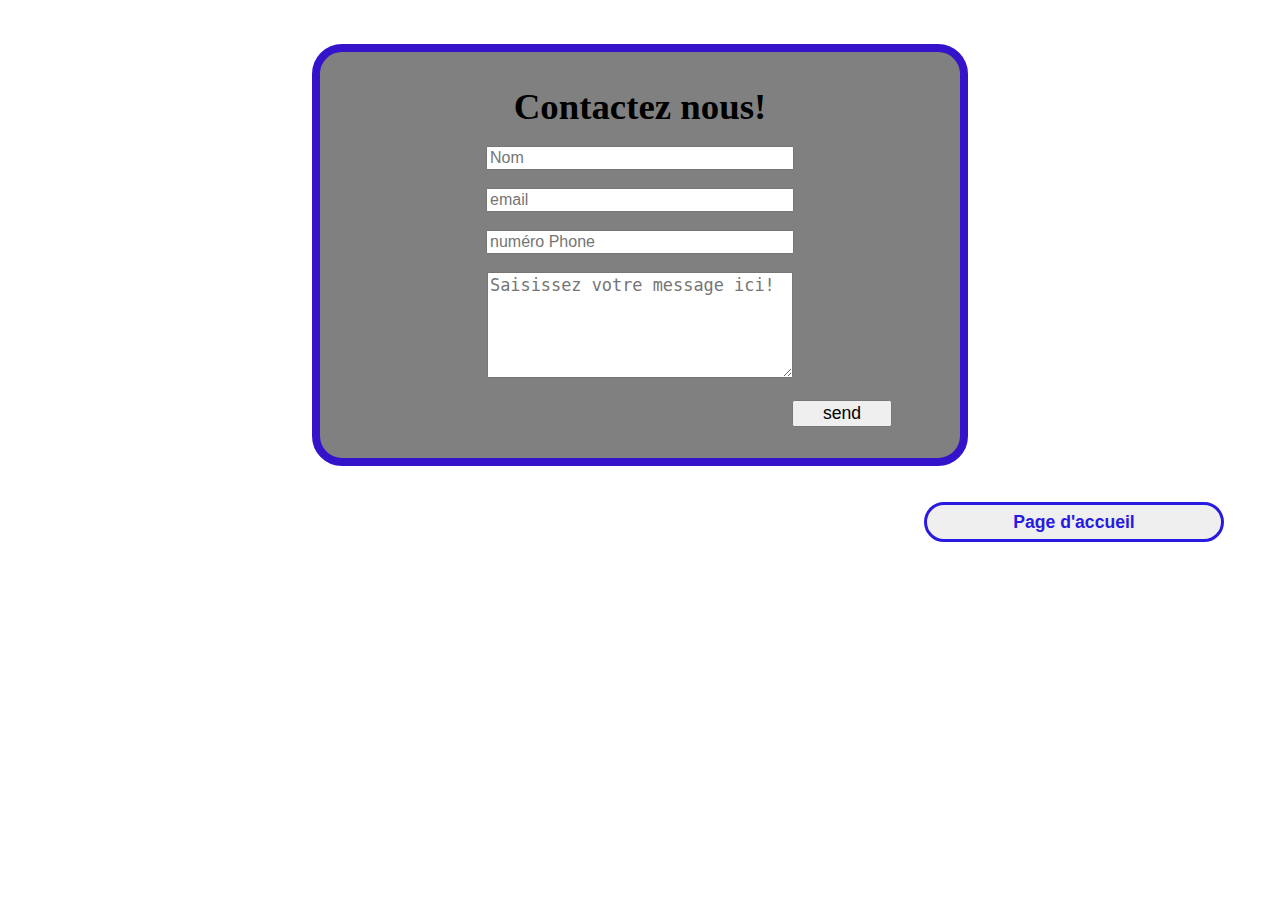
==== contact.html @ c13fa3dc "Create contact.html" ====
<!doctype html>
<html>
<head>
  <meta charset="utf-8">
  <meta name="viewport" content="width=device-width, initial-scale=1.0">
  <title>Contact Us</title>
</head>
<body>
    
  <br>
  <center>  
  <form class="gform pure-form pure-form-stacked" method="POST" data-email="Assoumoulandry1@gmail.com"
  action="https://script.google.com/macros/s/AKfycbxP3jVAPIpbvx_YtjNEEyyuONcppKk46gMmLdDb9K6kATw21CBA2pUEHkpq4ghVVf_4/exec">
    <div class="form-elements"><br>
      <div style="background:gray;border:8px solid rgb(53, 19, 202);border-radius: 30px;width: 600px;padding-top: 15px;padding-bottom: 40px;padding-left: 20px;padding-right: 20px;"><br>
        <b class="content-head" style="font-size: 2.3em;">Contactez nous!</b>
        <br><br>
         
        <input type="text" name="name" required="" placeholder="Nom" style="font-size: 1em;width: 300px;"/><br><br>

      
        <input type="email" name="email" required="" placeholder="email" style="font-size: 1em;width: 300px;"/><br><br>

         
         <input type="number"  name="phone" placeholder="numéro Phone" style="font-size: 1em;width: 300px;"/><br><br>
      
        
        <textarea  name="message" rows="5" cols="22" placeholder="Saisissez votre message ici!" required="" style="font-size: 1.3em;width: 300px;"></textarea><br><br>
    
        <button style="float: right;width: 100px;height: 27px;font-size: 1.1em;margin-right: 48px;">
        send</button><br>
      </div>

        <br>
    </div>

    <!-- Thankyou_message --><br>
    <div class="thankyou_message" style="display:none;background:none;border:8px solid rgb(67, 19, 240);border-radius: 40px;width: 400px;padding-top: 15px;padding-bottom: 40px;padding-left: 20px;padding-right: 20px;"><br><br>
      <h1>Merci de nous avoir contacté!</h1>
      <h1>**********</h1>
    </div>
  </form>
  <script data-cfasync="false" type="text/javascript">
    
   (function() {
  function validEmail(email) {
    var re = /^([\w-]+(?:\.[\w-]+)*)@((?:[\w-]+\.)*\w[\w-]{0,66})\.([a-z]{2,6}(?:\.[a-z]{2})?)$/i;
    return re.test(email);
  }

  function validateHuman(honeypot) {
    if (honeypot) {
      console.log("Robot Detected!");
      return true;
    } else {
      console.log("Welcome Human!");
    }
  }
  function getFormData(form) {
    var elements = form.elements;

    var fields = Object.keys(elements).filter(function(k) {
          return (elements[k].name !== "honeypot");
    }).map(function(k) {
      if(elements[k].name !== undefined) {
        return elements[k].name;
      }else if(elements[k].length > 0){
        return elements[k].item(0).name;
      }
    }).filter(function(item, pos, self) {
      return self.indexOf(item) == pos && item;
    });

    var formData = {};
    fields.forEach(function(name){
      var element = elements[name];
      formData[name] = element.value;
      if (element.length) {
        var data = [];
        for (var i = 0; i < element.length; i++) {
          var item = element.item(i);
          if (item.checked || item.selected) {
            data.push(item.value);
          }
        }
        formData[name] = data.join(', ');
      }
    });

    // add form-specific values into the data
    formData.formDataNameOrder = JSON.stringify(fields);
    formData.formGoogleSheetName = form.dataset.sheet || "Sheet1"; // default sheet name
    formData.formGoogleSendEmail = form.dataset.email || ""; // no email by default

    console.log(formData);
    return formData;
  }

  function handleFormSubmit(event) {  
    event.preventDefault();           
    var form = event.target;
    var data = getFormData(form);         
    if( data.email && !validEmail(data.email) ) {   
      var invalidEmail = form.querySelector(".email-invalid");
      if (invalidEmail) {
        invalidEmail.style.display = "block";
        return false;
      }
    } else {
      disableAllButtons(form);
      var url = form.action;
      var xhr = new XMLHttpRequest();
      xhr.open('POST', url);
      xhr.setRequestHeader("Content-Type", "application/x-www-form-urlencoded");
      xhr.onreadystatechange = function() {
          console.log(xhr.status, xhr.statusText);
          console.log(xhr.responseText);
          var formElements = form.querySelector(".form-elements")
          if (formElements) {
            formElements.style.display = "none"; // hide form
          }
          var thankYouMessage = form.querySelector(".thankyou_message");
          if (thankYouMessage) {
            thankYouMessage.style.display = "block";
          }
          return;
      };
      var encoded = Object.keys(data).map(function(k) {
          return encodeURIComponent(k) + "=" + encodeURIComponent(data[k]);
      }).join('&');
      xhr.send(encoded);
    }
  }
  
  function loaded() {
    console.log("Contact form submission handler loaded successfully.");
    var forms = document.querySelectorAll("form.gform");
    for (var i = 0; i < forms.length; i++) {
      forms[i].addEventListener("submit", handleFormSubmit, false);
    }
  };
  document.addEventListener("DOMContentLoaded", loaded, false);

  function disableAllButtons(form) {
    var buttons = form.querySelectorAll("button");
    for (var i = 0; i < buttons.length; i++) {
      buttons[i].disabled = true;
    }
  }
})();


  </script>
</center>

<div>
    <a href="index.html" target="_blank"><button style="float: right;width: 300px;height: 40px;font-size: 1.1em;margin-right: 48px; border:3px solid ; border-radius:50px; color: rgb(40, 26, 224);" ><strong>Page d'accueil</strong> </button>
          </a>   
          </div> 
</body>
</html>
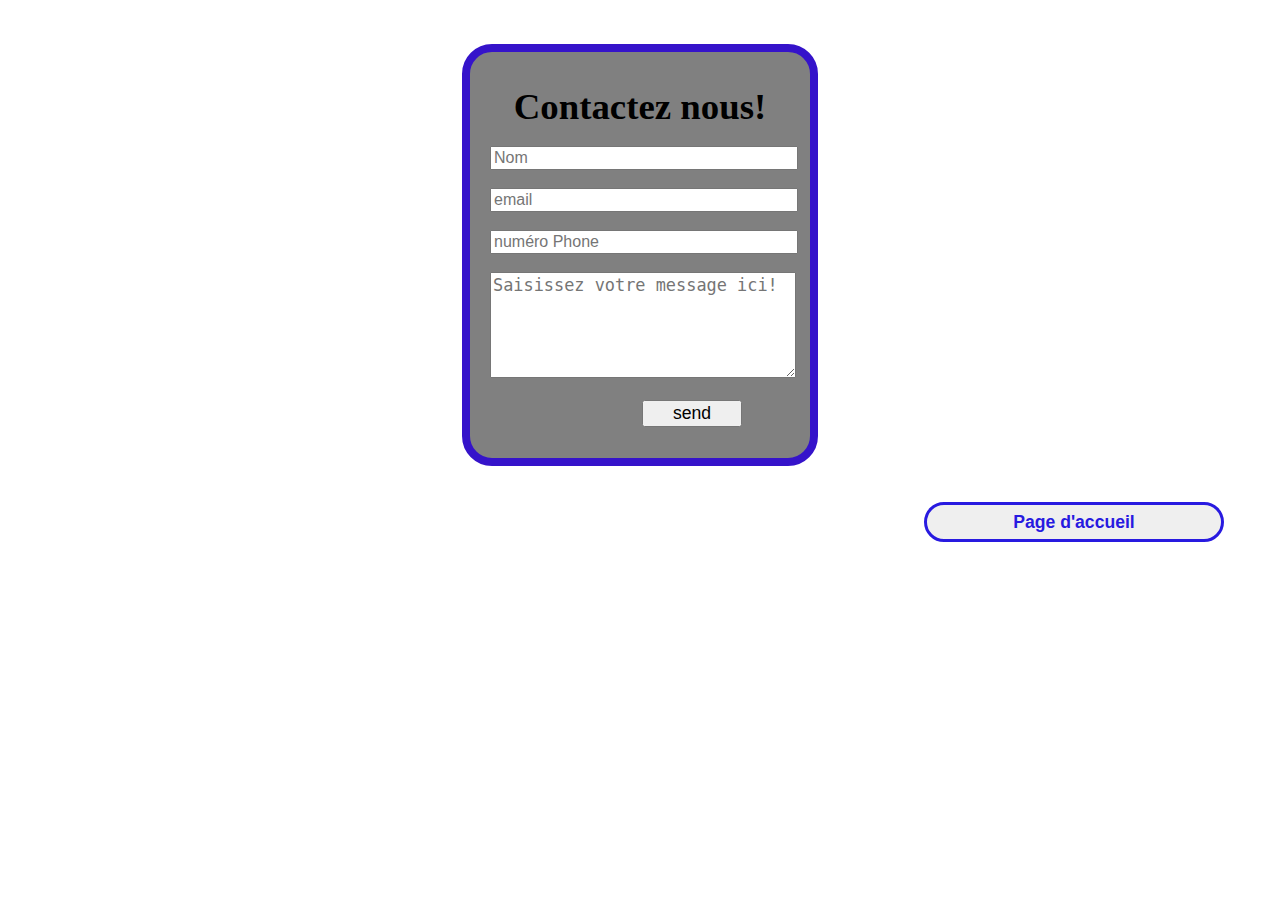
==== commit f0f9b416: "Update contact.html" ====
--- a/contact.html
+++ b/contact.html
@@ -4,6 +4,7 @@
   <meta charset="utf-8">
   <meta name="viewport" content="width=device-width, initial-scale=1.0">
   <title>Contact Us</title>
+  <link rel="stylesheet" href="https://cdnjs.cloudflare.com/ajax/libs/font-awesome/5.15.2/css/all.min.css">
 </head>
 <body>
     
@@ -12,7 +13,7 @@
   <form class="gform pure-form pure-form-stacked" method="POST" data-email="Assoumoulandry1@gmail.com"
   action="https://script.google.com/macros/s/AKfycbxP3jVAPIpbvx_YtjNEEyyuONcppKk46gMmLdDb9K6kATw21CBA2pUEHkpq4ghVVf_4/exec">
     <div class="form-elements"><br>
-      <div style="background:gray;border:8px solid rgb(53, 19, 202);border-radius: 30px;width: 600px;padding-top: 15px;padding-bottom: 40px;padding-left: 20px;padding-right: 20px;"><br>
+      <div style="background:gray;border:8px solid rgb(53, 19, 202);border-radius: 30px;width: 300px;padding-top: 15px;padding-bottom: 40px;padding-left: 20px;padding-right: 20px;"><br>
         <b class="content-head" style="font-size: 2.3em;">Contactez nous!</b>
         <br><br>
          
